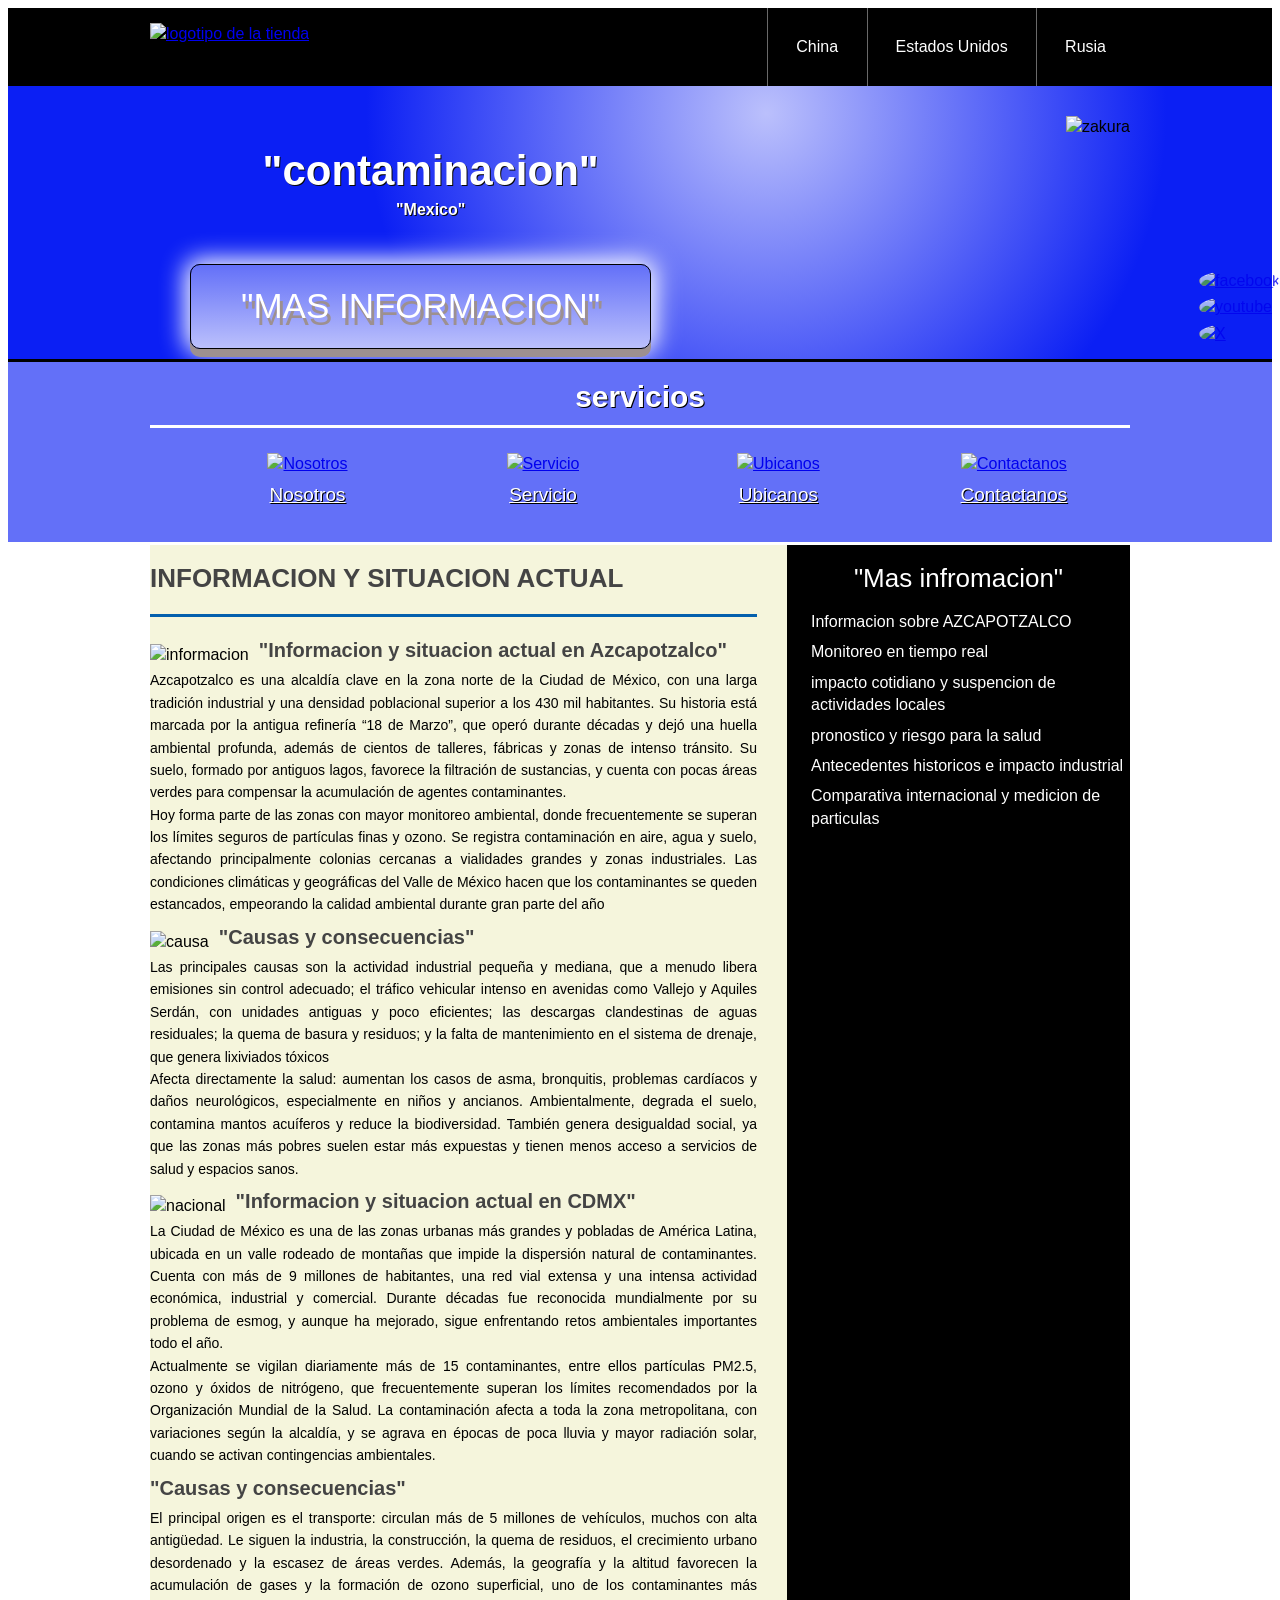
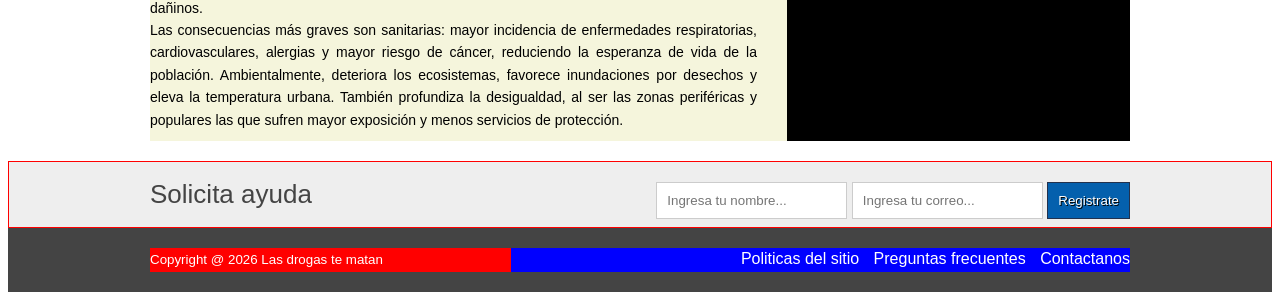
==== index.html @ 5c76209d "Add files via upload" ====
<!DOCTYPE html>
<html lang="es">
<head> 
	<meta charset="UTF-8">
	<title>"proyecto de contaminacion en CDMX Y Azcapotzalco"</title>
    <link rel="stylesheet" href="estilo.css">
</head>
<body>
 <header class="encabezado" role="banner">
 	<div class="contenedor">
 		<a href="https://www.bbc.com/mundo/resources/idt-897d70df-056b-413c-ac44-cdacae33bc8c" class="logo">
 			<img src="iniciopro.jpg" alt="logotipo de la tienda">
 		</a>
 		<nav role ="navigation">
 			<ul>
 				<li><a href="https://ecologiaverde.elperiodico.com/contaminacion-en-china-problemas-causas-y-consecuencias-4086.html">China</a></li>
 				<li><a href="https://cnnespanol.cnn.com/2026/04/22/eeuu/contaminacion-bangor-estados-unidos-trax">Estados Unidos</a></li>
 				<li><a href="https://en.wikipedia.org/wiki/Environmental_issues_in_Russia">Rusia</a></li>
 			</ul>
 		</nav>
 	</div>
 </header>
 <!--fin-->
 <div class="presentacion">
 	<div class="contenedor">
 		<div class="introduccion-presentacion">
 			<h1>"contaminacion"<br><span>"Mexico"</span></h1>
 			<a href="https://www.bing.com/ck/a?!&&p=a15028543708dfdbdccce94d75af642d4f0947fb224b330345383c21064cdf42JmltdHM9MTc4MjE3MjgwMA&ptn=3&ver=2&hsh=4&fclid=1f13586d-e7f4-665a-01cd-4f18e6df671d&psq=ataque+em+hiroshima+e+nagasaki&u=a1aHR0cHM6Ly93d3cuYmJjLmNvbS9tdW5kby9yZXNvdXJjZXMvaWR0LTg5N2Q3MGRmLTA1NmItNDEzYy1hYzQ0LWNkYWNhZTMzYmM4Yw" class="aprender-mas">"MAS INFORMACION"</a>
 		</div>
 		<img src="inicio.png" alt="zakura">
 	</div>
 </div> 
    <!-- fin de presentacion-->
 <section class="acceso-rapido">
 		<div class="contenedor">
 			<h2>servicios</h2>
              <ul>
                
 				<figure>
 					<a href="Nosotros.html"><img src="icono1.PNG" alt="Nosotros"></a>
 					<figcaption><h3><a href="Nosotros.html">Nosotros</a></h3></figcaption>
 				</figure>
 				<figure>
 					<a href="Servicio.html"><img src="icono2.PNG" alt="Servicio"></a>
 					<figcaption><h3><a href="Servicio.html">Servicio</a></h3></figcaption>
 				</figure>
 				<figure>
 					<a href="https://maps.google.com/"><img src="icono3.PNG" alt="Ubicanos"></a>
 					<figcaption><h3><a href="https://maps.google.com/">Ubicanos</a></h3></figcaption>
 				</figure>
 				<figure>
 					<a href="Contactanos.html"><img src="icono4.PNG" alt="Contactanos"></a>
 					<figcaption><h3><a href="Contactanos.html">Contactanos</a></h3></figcaption>
 				</figure>
                </ul>
 		</div>
 	</section>  
    <!-- ---------fin -->
 	<div class="bloque-contenido">
 		<div class="contenedor">
 			<main class="articulos" role="main">
 				<h2>INFORMACION Y SITUACION ACTUAL </h2>
 				<article>
 					<img src="basura1.jpeg" alt="informacion">
 					<h1><a href="https://es.wikipedia.org/wiki/Contaminaci%C3%B3n_del_aire_en_la_Ciudad_de_M%C3%A9xico">"Informacion y situacion actual en Azcapotzalco"</a></h1>
 					<p>Azcapotzalco es una alcaldía clave en la zona norte de la Ciudad de México, con una larga tradición industrial y una densidad poblacional superior a los 430 mil habitantes. Su historia está marcada por la antigua refinería “18 de Marzo”, que operó durante décadas y dejó una huella ambiental profunda, además de cientos de talleres, fábricas y zonas de intenso tránsito. Su suelo, formado por antiguos lagos, favorece la filtración de sustancias, y cuenta con pocas áreas verdes para compensar la acumulación de agentes contaminantes.</p>
                    <p>Hoy forma parte de las zonas con mayor monitoreo ambiental, donde frecuentemente se superan los límites seguros de partículas finas y ozono. Se registra contaminación en aire, agua y suelo, afectando principalmente colonias cercanas a vialidades grandes y zonas industriales. Las condiciones climáticas y geográficas del Valle de México hacen que los contaminantes se queden estancados, empeorando la calidad ambiental durante gran parte del año</p>
 				</article>
 				<article>
 					<img src="basura2.jpg" alt="causa">
 					<h1><a href="https://www.atmosfera.unam.mx/en-2025-la-mala-calidad-del-aire-podria-ser-mas-extrema-en-cdmx/">"Causas y consecuencias"</a></h1>
 					<p>Las principales causas son la actividad industrial pequeña y mediana, que a menudo libera emisiones sin control adecuado; el tráfico vehicular intenso en avenidas como Vallejo y Aquiles Serdán, con unidades antiguas y poco eficientes; las descargas clandestinas de aguas residuales; la quema de basura y residuos; y la falta de mantenimiento en el sistema de drenaje, que genera lixiviados tóxicos</p>
                    <p>Afecta directamente la salud: aumentan los casos de asma, bronquitis, problemas cardíacos y daños neurológicos, especialmente en niños y ancianos. Ambientalmente, degrada el suelo, contamina mantos acuíferos y reduce la biodiversidad. También genera desigualdad social, ya que las zonas más pobres suelen estar más expuestas y tienen menos acceso a servicios de salud y espacios sanos.</p>
 				</article>
 				<article>
 			        <img src="basura3.jpg" alt="nacional">
 					<h1><a href="https://www.revistacienciasunam.com/pt/170-revistas/revista-ciencias-22/1539-la-grave-contaminaci%C3%B3n-atmosf%C3%A9rica-de-la-ciudad-de-m%C3%A9xico.html">"Informacion y situacion actual en CDMX"</a></h1>
 					<p>La Ciudad de México es una de las zonas urbanas más grandes y pobladas de América Latina, ubicada en un valle rodeado de montañas que impide la dispersión natural de contaminantes. Cuenta con más de 9 millones de habitantes, una red vial extensa y una intensa actividad económica, industrial y comercial. Durante décadas fue reconocida mundialmente por su problema de esmog, y aunque ha mejorado, sigue enfrentando retos ambientales importantes todo el año.</p>
                    <p>Actualmente se vigilan diariamente más de 15 contaminantes, entre ellos partículas PM2.5, ozono y óxidos de nitrógeno, que frecuentemente superan los límites recomendados por la Organización Mundial de la Salud. La contaminación afecta a toda la zona metropolitana, con variaciones según la alcaldía, y se agrava en épocas de poca lluvia y mayor radiación solar, cuando se activan contingencias ambientales.</p>
 				</article>
                <article>
                    <h1><a href="https://unamglobal.unam.mx/global_revista/en-aumento-las-contingencias-ambientales-en-cdmx-y-area-metropolitana">"Causas y consecuencias"</a></h1>
                    <p>El principal origen es el transporte: circulan más de 5 millones de vehículos, muchos con alta antigüedad. Le siguen la industria, la construcción, la quema de residuos, el crecimiento urbano desordenado y la escasez de áreas verdes. Además, la geografía y la altitud favorecen la acumulación de gases y la formación de ozono superficial, uno de los contaminantes más dañinos.</p>
                    <p>Las consecuencias más graves son sanitarias: mayor incidencia de enfermedades respiratorias, cardiovasculares, alergias y mayor riesgo de cáncer, reduciendo la esperanza de vida de la población. Ambientalmente, deteriora los ecosistemas, favorece inundaciones por desechos y eleva la temperatura urbana. También profundiza la desigualdad, al ser las zonas periféricas y populares las que sufren mayor exposición y menos servicios de protección.</p>
                </article>
 			</main>
            <aside class="complementario" role="complementary">
         <h2>"Mas infromacion"</h2>
         <ul>
            <li><a href="https://es.wikipedia.org/wiki/Azcapotzalco">Informacion sobre AZCAPOTZALCO</a></li>
            <li><a href="https://www.aire.cdmx.gob.mx/ultima-hora-reporte.php?hl=es-US">Monitoreo en tiempo real</a></li>
            <li><a href="https://grupoanimal.mx/estados/suspenden-actividades-azcapotzalco-contaminacion?hl=es-US">impacto cotidiano y suspencion de actividades locales</a></li>
            <li><a href="https://www.accuweather.com/es/mx/azcapotzalco/233981/air-quality-index/233981?hl=es-US">pronostico y riesgo para la salud</a></li>
            <li><a href="https://www.revistacienciasunam.com/pt/170-revistas/revista-ciencias-22/1539-la-grave-contaminaci%C3%B3n-atmosf%C3%A9rica-de-la-ciudad-de-m%C3%A9xico.html?hl=es-US">Antecedentes historicos e impacto industrial</a></li>
            <li><a href="https://prezi.com/p/kxc6pkededex/contaminacion-en-azcapotzalco/?hl=es-US">Comparativa internacional y medicion de particulas</a></li>
            
            
         </ul>
      </aside>
     </div>
 	</div> 
<!-- FIN DE BLOQUE-CONTENIDO -->
<section class="suscripcion">
    <div class="contenedor">
        <h2>Solicita ayuda</h2>
        <form action="https://formspree.io/f/mzdlrybl"
         method="POST">
            <input type="text" name="nombre" placeholder="Ingresa tu nombre..." required>
            <input type="email" name="email" placeholder="Ingresa tu correo..." required>
            <input type="submit" name="valor" value="Registrate">
        </form>
    </div>
</section> <!-- FIN SUSCRIPCION -->
<footer class="piedepagina" role="contentinfo">
    <div class="contenedor">
        <small>Copyright @ 2026 Las drogas te matan</small>
        <nav>
            <ul>
                <li><a href="https://www.gob.mx/cms/uploads/attachment/file/681183/PNRSC-2021-2024.pdf">Politicas del sitio</a></li>
                <li><a href="https://airedemadrid.madrid.es/portales/calidadaire/es/Bases-de-datos-y-publicaciones/Bases-de-datos-de-calidad-del-aire/Indices-y-zonas/Preguntas-frecuentes-sobre-contaminacion-atmosferica-y-contaminantes/?vgnextfmt=default&vgnextoid=a3d9104e2d5f5710VgnVCM2000001f4a900aRCRD&vgnextchannel=480285a1259d7710VgnVCM2000001f4a900aRCRD">Preguntas frecuentes</a></li>
                <li><a href="https://azcapotzalco.cdmx.gob.mx/cesac">Contactanos</a></li>
            </ul>
        </nav>
    </div>
</footer>
           <!--  fin pie de pagina  -->
<div class="social">
    <a href="https://www.facebook.com/?locale=es_LA" title="faceBook"><img src="facebook.png" alt="facebook"></a>
    <a href="https://www.youtube.com/?app=desktop&hl=es" title="youtube"><img src="youtube.png" alt="youtube"></a>
    <a href="https://x.com/?lang=es" title="X"><img src="X.png" alt="X"></a>
</div>
  <!--  fin social -->
</body>
</html>
---- estilo.css ----
*{
box-sizing:border-box;
}
body{
font-size:16px;
font-family: arial,helveltica,sans-serif;
line-height: 1.4em; 
}

.contenedor{
    width: 980px;
    margin: 0 auto;
}

.encabezado{ 
background: #000000; 
overflow: hidden;
}
.logo{
    float: left;
   position: relative;
    top: 15px; 
}
.encabezado nav{ 
float: right; 
}
.encabezado nav ul{ 
margin: 0;
padding: 0;
list-style: none;
}
.encabezado nav ul li{ 
display: inline-block;
/*background: red;*/
margin-right: -4px;
}
.encabezado nav ul li a{ 
display: block;
color: #fff;
padding: 28px;
border-left: 1px solid #696969;
text-decoration: none;
}
/*cambio de color*/
.encabezado nav ul li a:hover{ 
background: #575757;
}
/*------------------------------------
PRESENTACION
-------------------------------------*/ 
.presentacion{
  /*background: yellow;*/
  background: radial-gradient(400px at 60% 10%, #BBC0FC, #0B1FF4);
  overflow: hidden;
  border-bottom: 3px solid #000000; 
}  
.introduccion-presentacion{
    float: left;
}
.introduccion-presentacion h1{
    color: #fff;
    font-size: 2.625em;  /*16px  1em  42px  ?*/
    text-shadow: 1px 1px 0px #090909;
    text-align: center;
    margin-top: 70px;
    margin-bottom: 40px;
    margin-left: 20px;
   line-height: 0.7em; /*interlineado  */
} 
.introduccion-presentacion h1 span{
    color: #FFF;
    font-size: 0.38em; /*42px = 2.62em 16px = ? =0.38*/
}
/*------------aprender------------mas*/
a.aprender-mas{
    font-size: 2.1875em;
    border: 1px solid #000000;
    padding: 30px 50px;
    /*background: yellow;*/
    display: block;
    text-align: center;
    margin: 10px 40px;
    color: #fff;
    text-decoration: none;
    text-shadow: 3px 7px 0 #9D9090;
    border-radius: 10px;
    background: linear-gradient(to top, #BBC0FC, #6370F8);
    box-shadow: 0 8px 0 0 #9D9090,
                0 0 25px 5px #fff;
} 
a.aprender-mas:hover{
    box-shadow: 0 0 25px 5px #000;
}
.presentacion img{
    float: right;
    position: relative;
    top: 30px;
}
/*****************************************************************
/*------------Acceso-rapido------------*/
.acceso-rapido{
    background: #6370F8;
    overflow: hidden;
    border-bottom: 3px solid #fff;
}
.acceso-rapido h2 {
    color: #fff;
    font-size: 1.87em;
    text-shadow: 1px 1px 0 #000;
    text-align: center;
    border-bottom: 3px solid #fff;
    padding-bottom: 16px;
}
.acceso-rapido figure{
    display: inline-block;
    text-align: center;
    width: 25%;
    margin: 0 -4px 0 0;
    padding: 0px;
}
.acceso-rapido h3{
   font-size: 1.1875em;
    margin-top: 9px;
    margin-bottom: 20px; 
}
.acceso-rapido h3 a{
    color: #fff;
    text-shadow: 1px 1px 0 #000;
    font-weight: normal;
}
.acceso-rapido h3 a:hover{
    text-decoration: none;
}
/*---------bloque contenido----------*/
.bloque-contenido{
    overflow: hidden; /*2
    margin-top: 25px; /** complemenatario 6  **/
}
.bloque-contenido .contenedor{  /*3**/
    display: table;  */
}
.articulos { /** 1 **/
    /*float: left;  /*elim 3 */
    background: beige;
    width: 65%; /*elimi  3*/
  display: table-cell;  /*3*/
  padding-right: 30px; /* 4*/
}
.articulos article{  /* 10   */
    margin-bottom: 10px;
}
.articulos h2{  /**4**/
    color: #444444;
    font-size: 1.625em;
    border-bottom: 3px solid #0460ad;
    padding-bottom: 25px;
}
.articulos img{  /**5**/
    float: left;
    margin-right: 10px;
    position: relative; /*  10  */
    top: 5px;           /*   10 */
}
.articulos article h1{  /**6**/
    font-size: 1.25em;  /*20/16 = 1.25em*/
    /*margin: 0; ** 8  *** quitar 8 poner 9*/
    margin: 8px 0 8px 0;  /*** 9 ****/
}
.articulos article h1 a{  /**7**/ 
    color: #444444;  /*HTML incluir href*/
    text-decoration: none;
}
.articulos article h1 a:hover{  /**8**/ 
    text-decoration: underline;
}
.articulos article p{  /** 9 **/ 
    margin: 0;
    text-align: justify;
    font-size: 0.875em; /*** 14/16 = 0.875 ***/
}
.complementario{    /*   1  */
    background: #000000;
    width: 35%; 
    display: table-cell; 
    padding: 0 20px 20 px; /***2**laterales sup e inf*/
}
.complementario h2{   /** 2  **/
    font-size: 1.625em;  /* 26/16 em*/ 
    color: #fff;
    font-weight: normal;
    text-align: center;
}
.complementario ul{   /** 3  **/
    margin: 0;
    padding: 0;
    list-style: none;
}
.complementario ul li{ /*** 4 ***/
    background: url("imagen/icon.png") no-repeat left center;
    padding-left: 24px;
    margin-bottom: 8px;
}
.complementario ul li a{ /*** 5 ***/
    color: #fff;
    text-decoration: none;
}
.complementario ul li a:hover{ /*** 6 ***/
    color: red;
    text-decoration: underline; /* ir a bloque-conteniodo*/
}
/***********************************************************************/
/************** suscripcion */
.suscripcion{  /**1***/
    overflow: hidden;
    border: 1px solid red;  /**2 *** elim**/
    background: #eeeeee;   /***2***/
    margin-top: 20PX;  /*** 2  B  ****/
}
.suscripcion h2{ /***2***/
    float: left;
    font-size: 1.625em; /*26/16  */
    color: #444444;
    font-weight: normal;
}
.suscripcion form{  /***2***/
    float: right;
    position: relative; /** 2 a ***/
    top: 20px;   /***  2  a   ****/
}
.suscripcion form input{   /***3  ***/
    border: 1px solid #cccccc;
    padding: 10px;
}
.suscripcion form input[type="submit"]{ /*** 4   ***/
    border: 1px solid #22314d;
    padding: 10px;
    background: #0460ad;
    color: #fff;
    text-shadow: 1px 1px 0 #000;
    box-shadow: 0 -1px 0px 0 #93badc insert;
}
.suscripcion form input[type="submit"]:hover{ /*** 5   ***/
    background: #21bc4d;
}
/***********pie de pagina**************/
.piedepagina{   /**1 **/
    background: #444444;
    padding: 20px 0; /*** 7  c  */
}
.piedepagina .contenedor{   /**2  **/
    display: table;
}
.piedepagina small{  /***3  ***/
    display: table-cell;
    background: red;  /*  elim  7 a **/
    color: #fff;  /** 4 **/
}
.piedepagina nav{ /**** 4  ***/
    display: table-cell;
    background: blue;  /*** elim 7 b ***/
    text-align: right; /***6  **/
}
.piedepagina nav ul{ /**** 5 ***/
    margin: 0;
    padding: 0;
    list-style: none;
}
.piedepagina nav ul li{ /**** 6 ***/
    display: inline-block;
    padding-left: 10px;  /** 7  d ****/
}
.piedepagina nav ul li a{ /**** 7 ***/
    color: #fff;
    text-decoration: none;
}
.piedepagina nav ul li a:hover{ /**** 7 ***/
    color: #ffff00;
    text-decoration: underline;
}
/*************Redes sociales***************/
.social{
    position: fixed;
    top: 30%;
    right: 0;
}
.social a{
    display: block;
    margin-bottom: 4px;
    opacity: 0.8;
}
.social a:hover{
    opacity: 1;
}
.social img{
    border-radius: 50%;
    display: block;
}
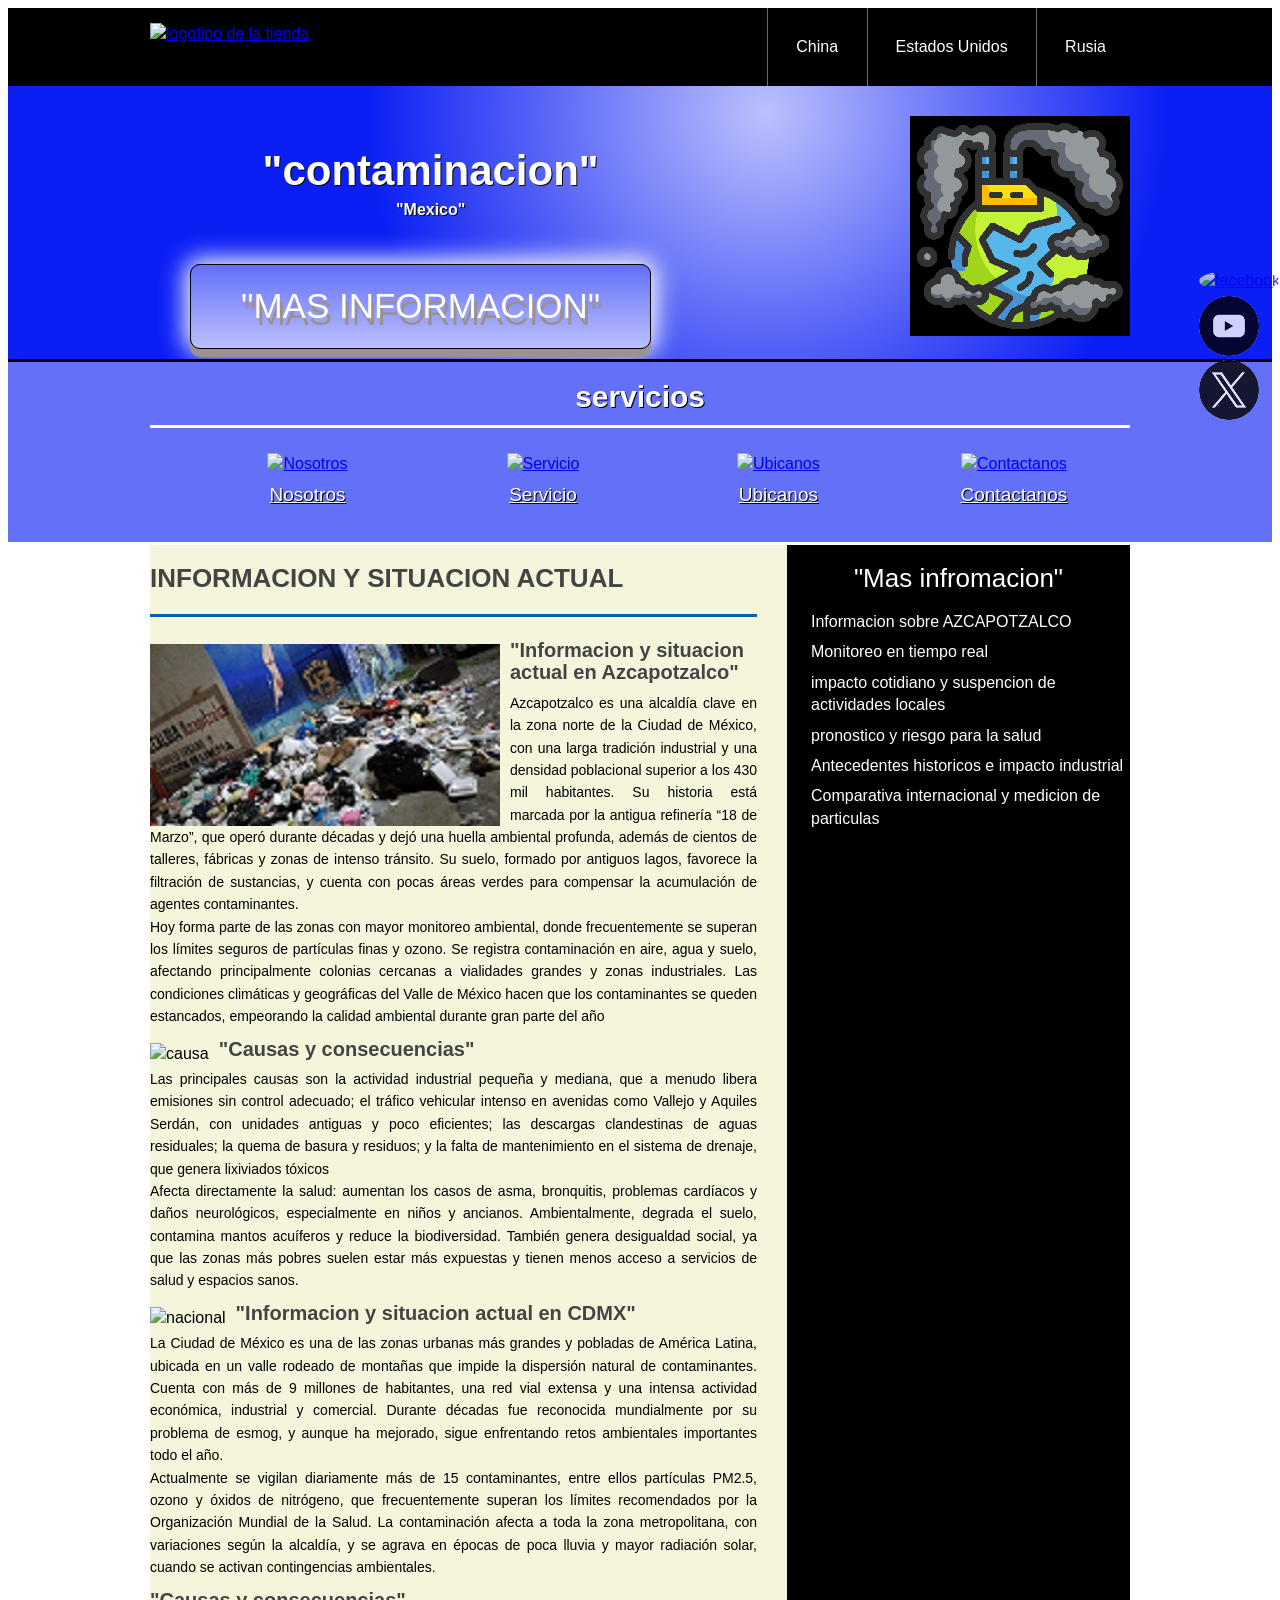
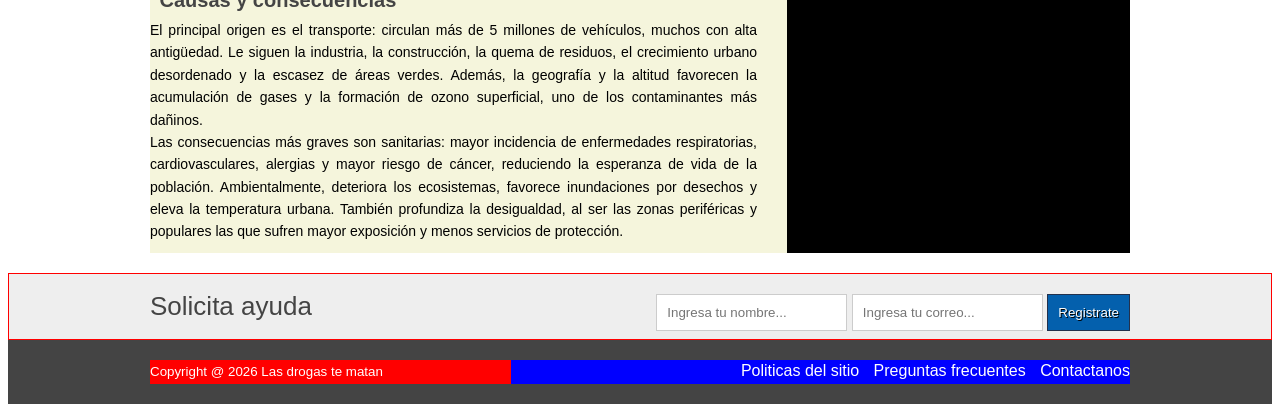
==== commit 12f6d900: "Update index.html" ====
--- a/index.html
+++ b/index.html
@@ -9,7 +9,7 @@
  <header class="encabezado" role="banner">
  	<div class="contenedor">
  		<a href="https://www.bbc.com/mundo/resources/idt-897d70df-056b-413c-ac44-cdacae33bc8c" class="logo">
- 			<img src="iniciopro.jpg" alt="logotipo de la tienda">
+ 			<img src="Imagen/iniciopro.jpg" alt="logotipo de la tienda">
  		</a>
  		<nav role ="navigation">
  			<ul>
@@ -27,7 +27,7 @@
  			<h1>"contaminacion"<br><span>"Mexico"</span></h1>
  			<a href="https://www.bing.com/ck/a?!&&p=a15028543708dfdbdccce94d75af642d4f0947fb224b330345383c21064cdf42JmltdHM9MTc4MjE3MjgwMA&ptn=3&ver=2&hsh=4&fclid=1f13586d-e7f4-665a-01cd-4f18e6df671d&psq=ataque+em+hiroshima+e+nagasaki&u=a1aHR0cHM6Ly93d3cuYmJjLmNvbS9tdW5kby9yZXNvdXJjZXMvaWR0LTg5N2Q3MGRmLTA1NmItNDEzYy1hYzQ0LWNkYWNhZTMzYmM4Yw" class="aprender-mas">"MAS INFORMACION"</a>
  		</div>
- 		<img src="inicio.png" alt="zakura">
+ 		<img src="Imagen/inicio.png" alt="zakura">
  	</div>
  </div> 
     <!-- fin de presentacion-->
@@ -37,19 +37,19 @@
               <ul>
                 
  				<figure>
- 					<a href="Nosotros.html"><img src="icono1.PNG" alt="Nosotros"></a>
+ 					<a href="Nosotros.html"><img src="Imagen/icono1.PNG" alt="Nosotros"></a>
  					<figcaption><h3><a href="Nosotros.html">Nosotros</a></h3></figcaption>
  				</figure>
  				<figure>
- 					<a href="Servicio.html"><img src="icono2.PNG" alt="Servicio"></a>
+ 					<a href="Servicio.html"><img src="Imagen/icono2.PNG" alt="Servicio"></a>
  					<figcaption><h3><a href="Servicio.html">Servicio</a></h3></figcaption>
  				</figure>
  				<figure>
- 					<a href="https://maps.google.com/"><img src="icono3.PNG" alt="Ubicanos"></a>
+ 					<a href="https://maps.google.com/"><img src="Imagen/icono3.PNG" alt="Ubicanos"></a>
  					<figcaption><h3><a href="https://maps.google.com/">Ubicanos</a></h3></figcaption>
  				</figure>
  				<figure>
- 					<a href="Contactanos.html"><img src="icono4.PNG" alt="Contactanos"></a>
+ 					<a href="Contactanos.html"><img src="Imagen/icono4.PNG" alt="Contactanos"></a>
  					<figcaption><h3><a href="Contactanos.html">Contactanos</a></h3></figcaption>
  				</figure>
                 </ul>
@@ -61,19 +61,19 @@
  			<main class="articulos" role="main">
  				<h2>INFORMACION Y SITUACION ACTUAL </h2>
  				<article>
- 					<img src="basura1.jpeg" alt="informacion">
+ 					<img src="Imagen/basura1.jpeg" alt="informacion">
  					<h1><a href="https://es.wikipedia.org/wiki/Contaminaci%C3%B3n_del_aire_en_la_Ciudad_de_M%C3%A9xico">"Informacion y situacion actual en Azcapotzalco"</a></h1>
  					<p>Azcapotzalco es una alcaldía clave en la zona norte de la Ciudad de México, con una larga tradición industrial y una densidad poblacional superior a los 430 mil habitantes. Su historia está marcada por la antigua refinería “18 de Marzo”, que operó durante décadas y dejó una huella ambiental profunda, además de cientos de talleres, fábricas y zonas de intenso tránsito. Su suelo, formado por antiguos lagos, favorece la filtración de sustancias, y cuenta con pocas áreas verdes para compensar la acumulación de agentes contaminantes.</p>
                     <p>Hoy forma parte de las zonas con mayor monitoreo ambiental, donde frecuentemente se superan los límites seguros de partículas finas y ozono. Se registra contaminación en aire, agua y suelo, afectando principalmente colonias cercanas a vialidades grandes y zonas industriales. Las condiciones climáticas y geográficas del Valle de México hacen que los contaminantes se queden estancados, empeorando la calidad ambiental durante gran parte del año</p>
  				</article>
  				<article>
- 					<img src="basura2.jpg" alt="causa">
+ 					<img src="Imagen/basura2.jpg" alt="causa">
  					<h1><a href="https://www.atmosfera.unam.mx/en-2025-la-mala-calidad-del-aire-podria-ser-mas-extrema-en-cdmx/">"Causas y consecuencias"</a></h1>
  					<p>Las principales causas son la actividad industrial pequeña y mediana, que a menudo libera emisiones sin control adecuado; el tráfico vehicular intenso en avenidas como Vallejo y Aquiles Serdán, con unidades antiguas y poco eficientes; las descargas clandestinas de aguas residuales; la quema de basura y residuos; y la falta de mantenimiento en el sistema de drenaje, que genera lixiviados tóxicos</p>
                     <p>Afecta directamente la salud: aumentan los casos de asma, bronquitis, problemas cardíacos y daños neurológicos, especialmente en niños y ancianos. Ambientalmente, degrada el suelo, contamina mantos acuíferos y reduce la biodiversidad. También genera desigualdad social, ya que las zonas más pobres suelen estar más expuestas y tienen menos acceso a servicios de salud y espacios sanos.</p>
  				</article>
  				<article>
- 			        <img src="basura3.jpg" alt="nacional">
+ 			        <img src="Imagen/basura3.jpg" alt="nacional">
  					<h1><a href="https://www.revistacienciasunam.com/pt/170-revistas/revista-ciencias-22/1539-la-grave-contaminaci%C3%B3n-atmosf%C3%A9rica-de-la-ciudad-de-m%C3%A9xico.html">"Informacion y situacion actual en CDMX"</a></h1>
  					<p>La Ciudad de México es una de las zonas urbanas más grandes y pobladas de América Latina, ubicada en un valle rodeado de montañas que impide la dispersión natural de contaminantes. Cuenta con más de 9 millones de habitantes, una red vial extensa y una intensa actividad económica, industrial y comercial. Durante décadas fue reconocida mundialmente por su problema de esmog, y aunque ha mejorado, sigue enfrentando retos ambientales importantes todo el año.</p>
                     <p>Actualmente se vigilan diariamente más de 15 contaminantes, entre ellos partículas PM2.5, ozono y óxidos de nitrógeno, que frecuentemente superan los límites recomendados por la Organización Mundial de la Salud. La contaminación afecta a toda la zona metropolitana, con variaciones según la alcaldía, y se agrava en épocas de poca lluvia y mayor radiación solar, cuando se activan contingencias ambientales.</p>
@@ -125,10 +125,10 @@
 </footer>
            <!--  fin pie de pagina  -->
 <div class="social">
-    <a href="https://www.facebook.com/?locale=es_LA" title="faceBook"><img src="facebook.png" alt="facebook"></a>
-    <a href="https://www.youtube.com/?app=desktop&hl=es" title="youtube"><img src="youtube.png" alt="youtube"></a>
-    <a href="https://x.com/?lang=es" title="X"><img src="X.png" alt="X"></a>
+    <a href="https://www.facebook.com/?locale=es_LA" title="faceBook"><img src="fImagen/acebook.png" alt="facebook"></a>
+    <a href="https://www.youtube.com/?app=desktop&hl=es" title="youtube"><img src="Imagen/youtube.png" alt="youtube"></a>
+    <a href="https://x.com/?lang=es" title="X"><img src="Imagen/X.png" alt="X"></a>
 </div>
   <!--  fin social -->
 </body>
-</html>+</html>
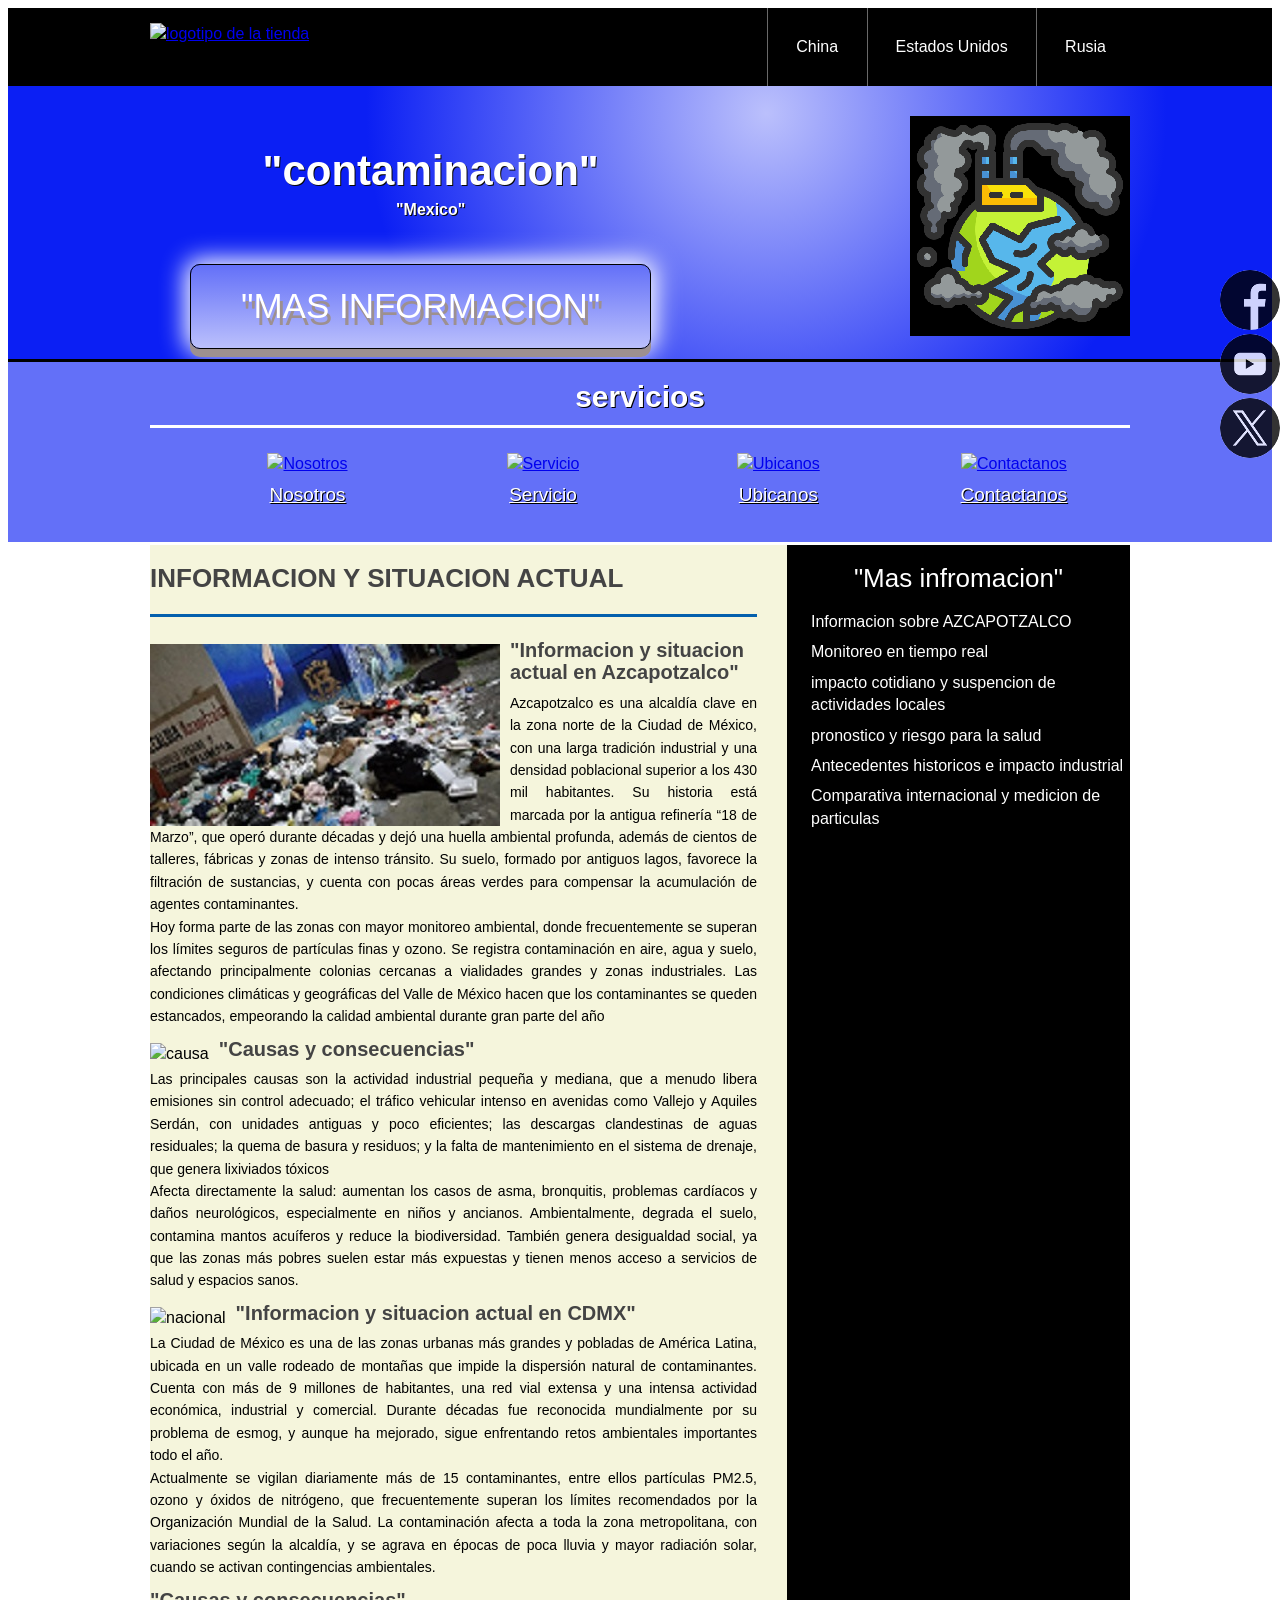
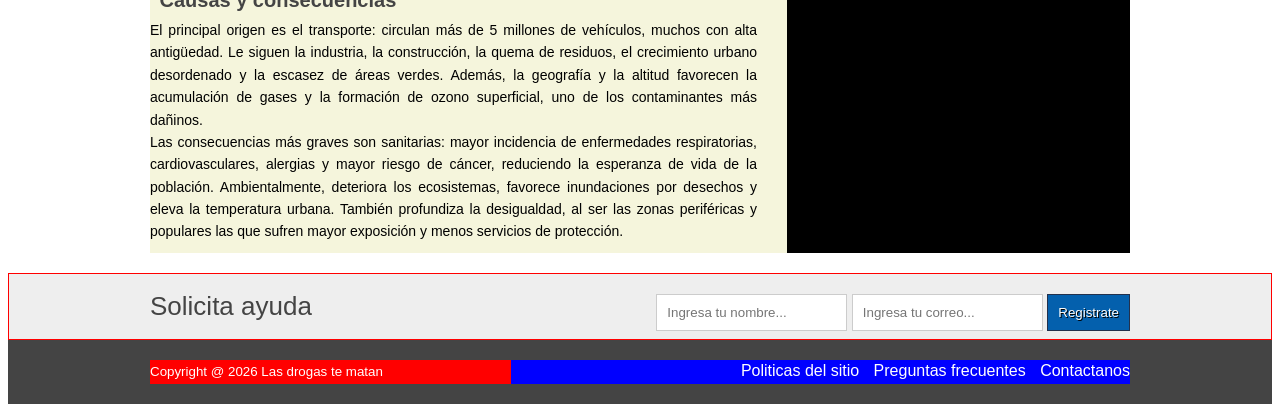
==== commit cf6e706a: "Update index.html" ====
--- a/index.html
+++ b/index.html
@@ -125,7 +125,7 @@
 </footer>
            <!--  fin pie de pagina  -->
 <div class="social">
-    <a href="https://www.facebook.com/?locale=es_LA" title="faceBook"><img src="fImagen/acebook.png" alt="facebook"></a>
+    <a href="https://www.facebook.com/?locale=es_LA" title="faceBook"><img src="Imagen/facebook.png" alt="facebook"></a>
     <a href="https://www.youtube.com/?app=desktop&hl=es" title="youtube"><img src="Imagen/youtube.png" alt="youtube"></a>
     <a href="https://x.com/?lang=es" title="X"><img src="Imagen/X.png" alt="X"></a>
 </div>
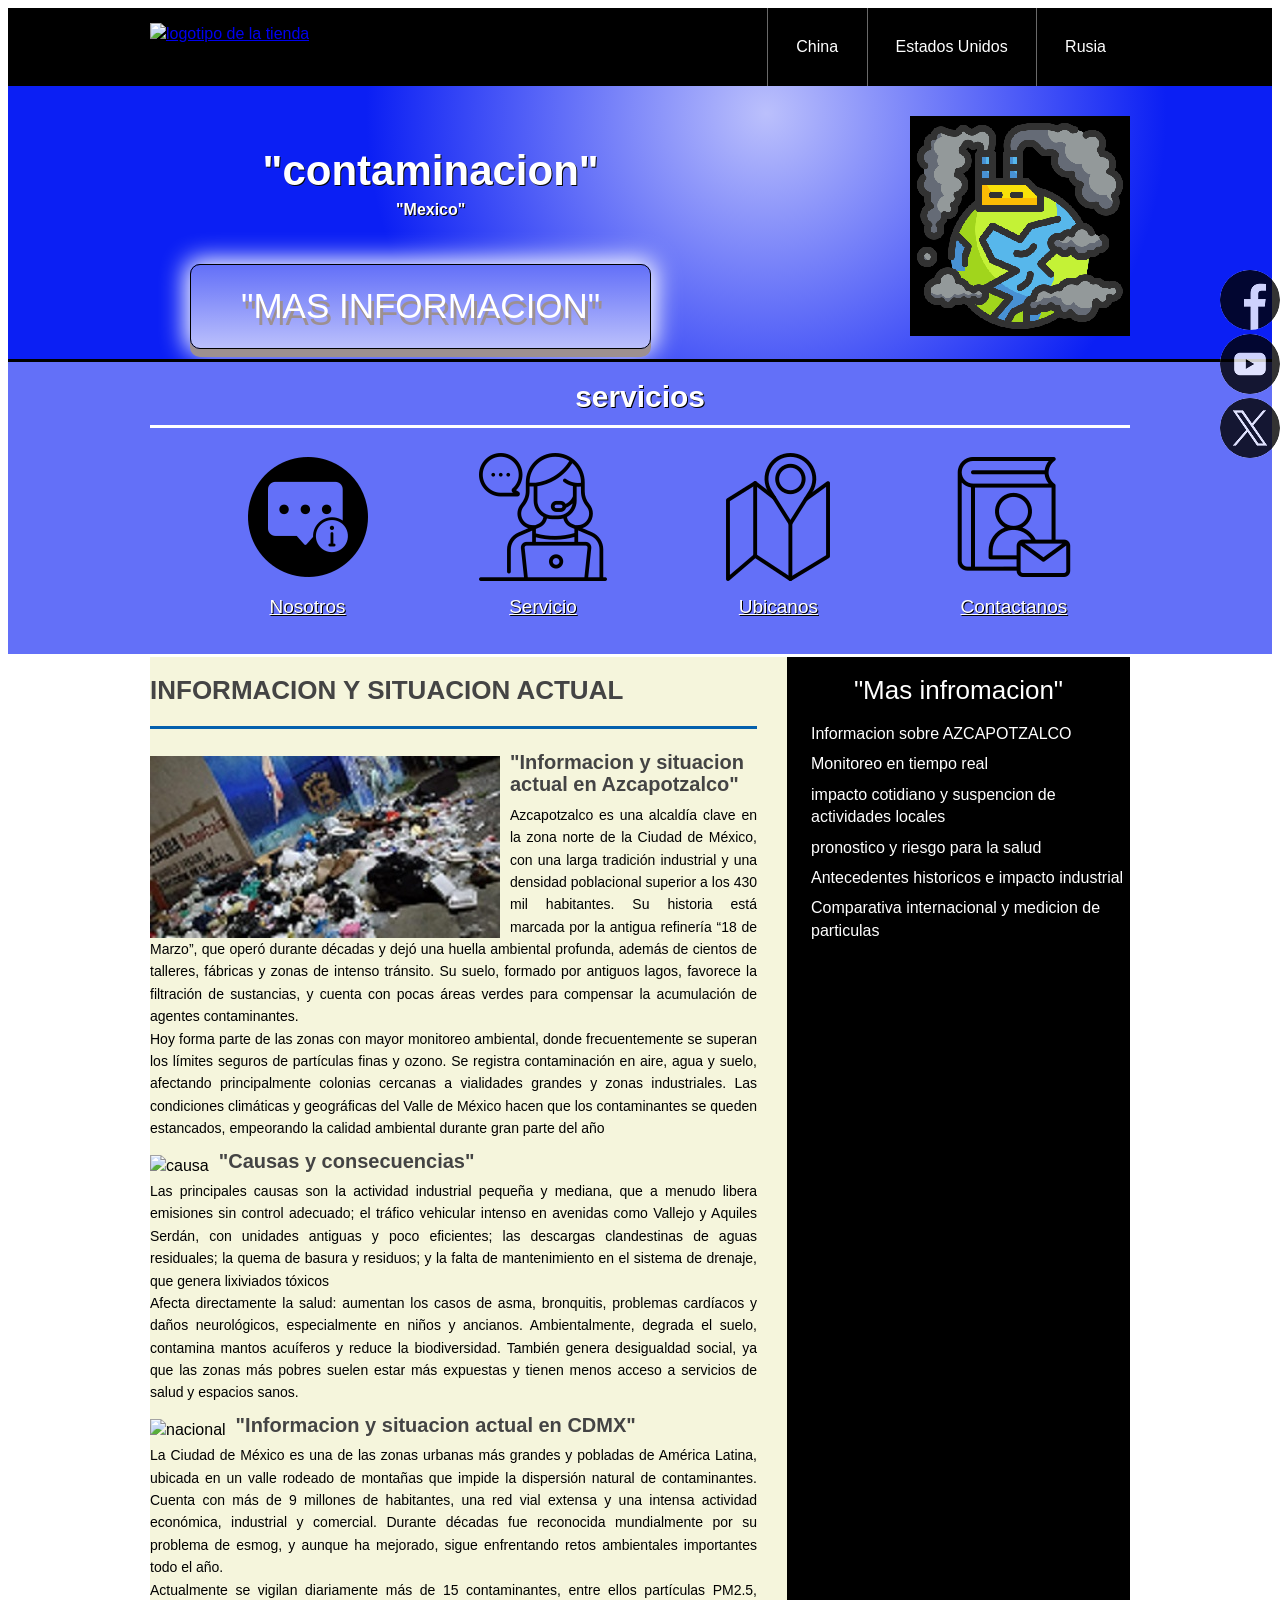
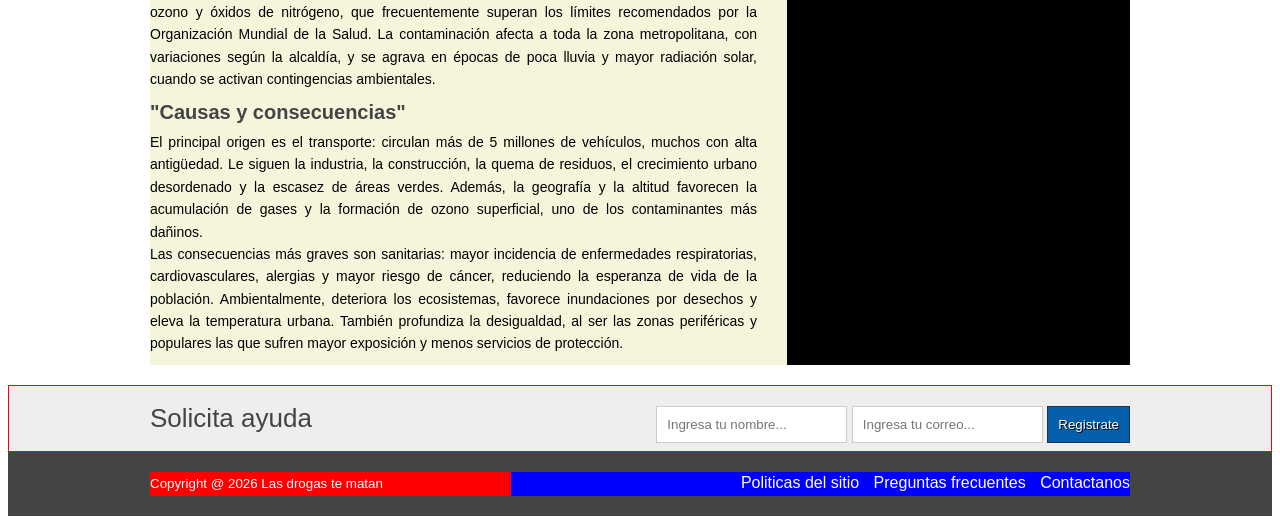
==== commit b0dfadb7: "Update index.html" ====
--- a/index.html
+++ b/index.html
@@ -37,19 +37,19 @@
               <ul>
                 
  				<figure>
- 					<a href="Nosotros.html"><img src="Imagen/icono1.PNG" alt="Nosotros"></a>
+ 					<a href="Nosotros.html"><img src="Imagen/icono1.png" alt="Nosotros"></a>
  					<figcaption><h3><a href="Nosotros.html">Nosotros</a></h3></figcaption>
  				</figure>
  				<figure>
- 					<a href="Servicio.html"><img src="Imagen/icono2.PNG" alt="Servicio"></a>
+ 					<a href="Servicio.html"><img src="Imagen/icono2.png" alt="Servicio"></a>
  					<figcaption><h3><a href="Servicio.html">Servicio</a></h3></figcaption>
  				</figure>
  				<figure>
- 					<a href="https://maps.google.com/"><img src="Imagen/icono3.PNG" alt="Ubicanos"></a>
+ 					<a href="https://maps.google.com/"><img src="Imagen/icono3.png" alt="Ubicanos"></a>
  					<figcaption><h3><a href="https://maps.google.com/">Ubicanos</a></h3></figcaption>
  				</figure>
  				<figure>
- 					<a href="Contactanos.html"><img src="Imagen/icono4.PNG" alt="Contactanos"></a>
+ 					<a href="Contactanos.html"><img src="Imagen/icono4.png" alt="Contactanos"></a>
  					<figcaption><h3><a href="Contactanos.html">Contactanos</a></h3></figcaption>
  				</figure>
                 </ul>
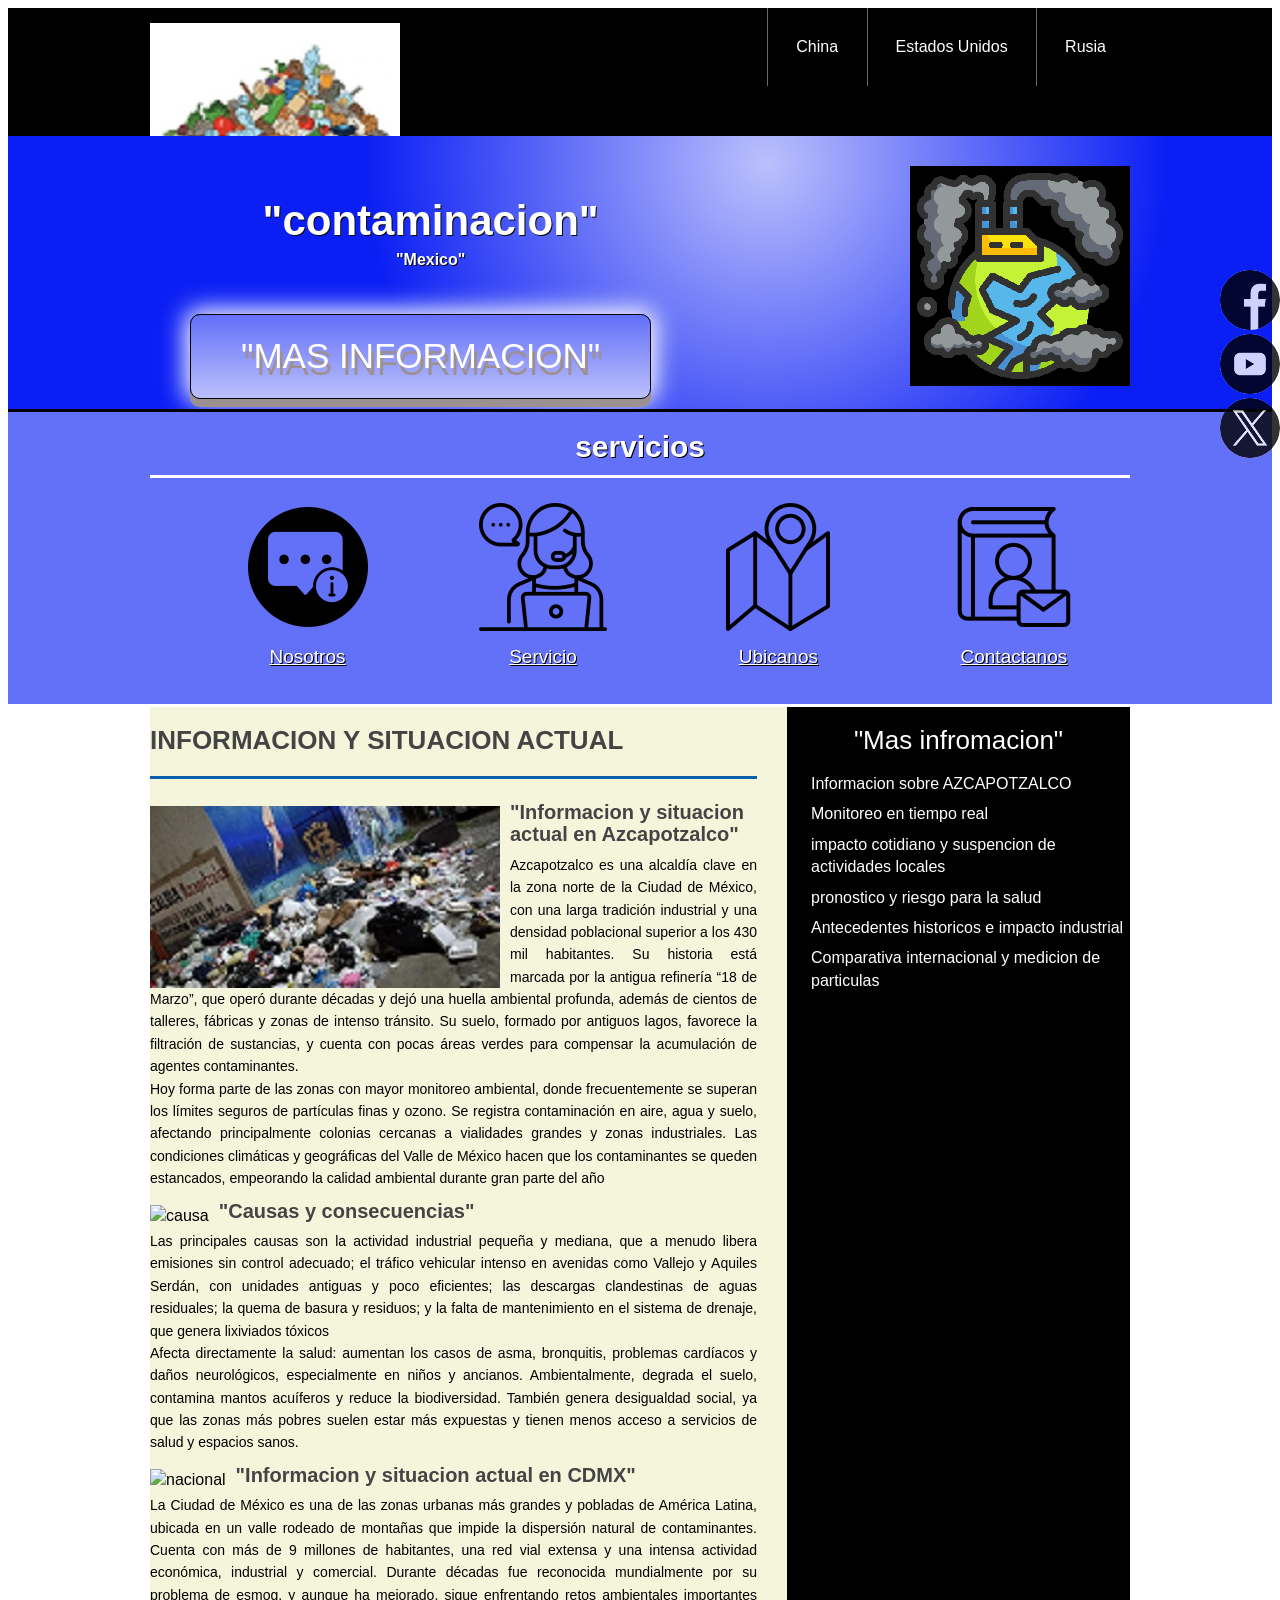
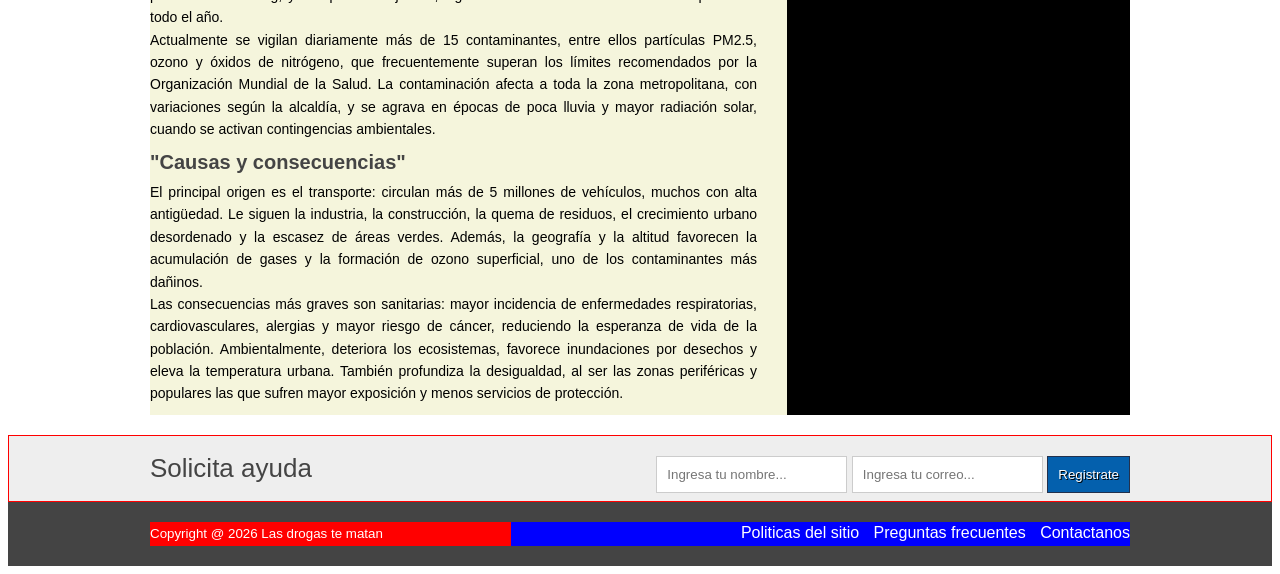
==== commit 1a763db7: "Update index.html" ====
--- a/index.html
+++ b/index.html
@@ -9,7 +9,7 @@
  <header class="encabezado" role="banner">
  	<div class="contenedor">
  		<a href="https://www.bbc.com/mundo/resources/idt-897d70df-056b-413c-ac44-cdacae33bc8c" class="logo">
- 			<img src="Imagen/iniciopro.jpg" alt="logotipo de la tienda">
+ 			<img src="Imagen/iniciopro.JPG" alt="logotipo de la tienda">
  		</a>
  		<nav role ="navigation">
  			<ul>
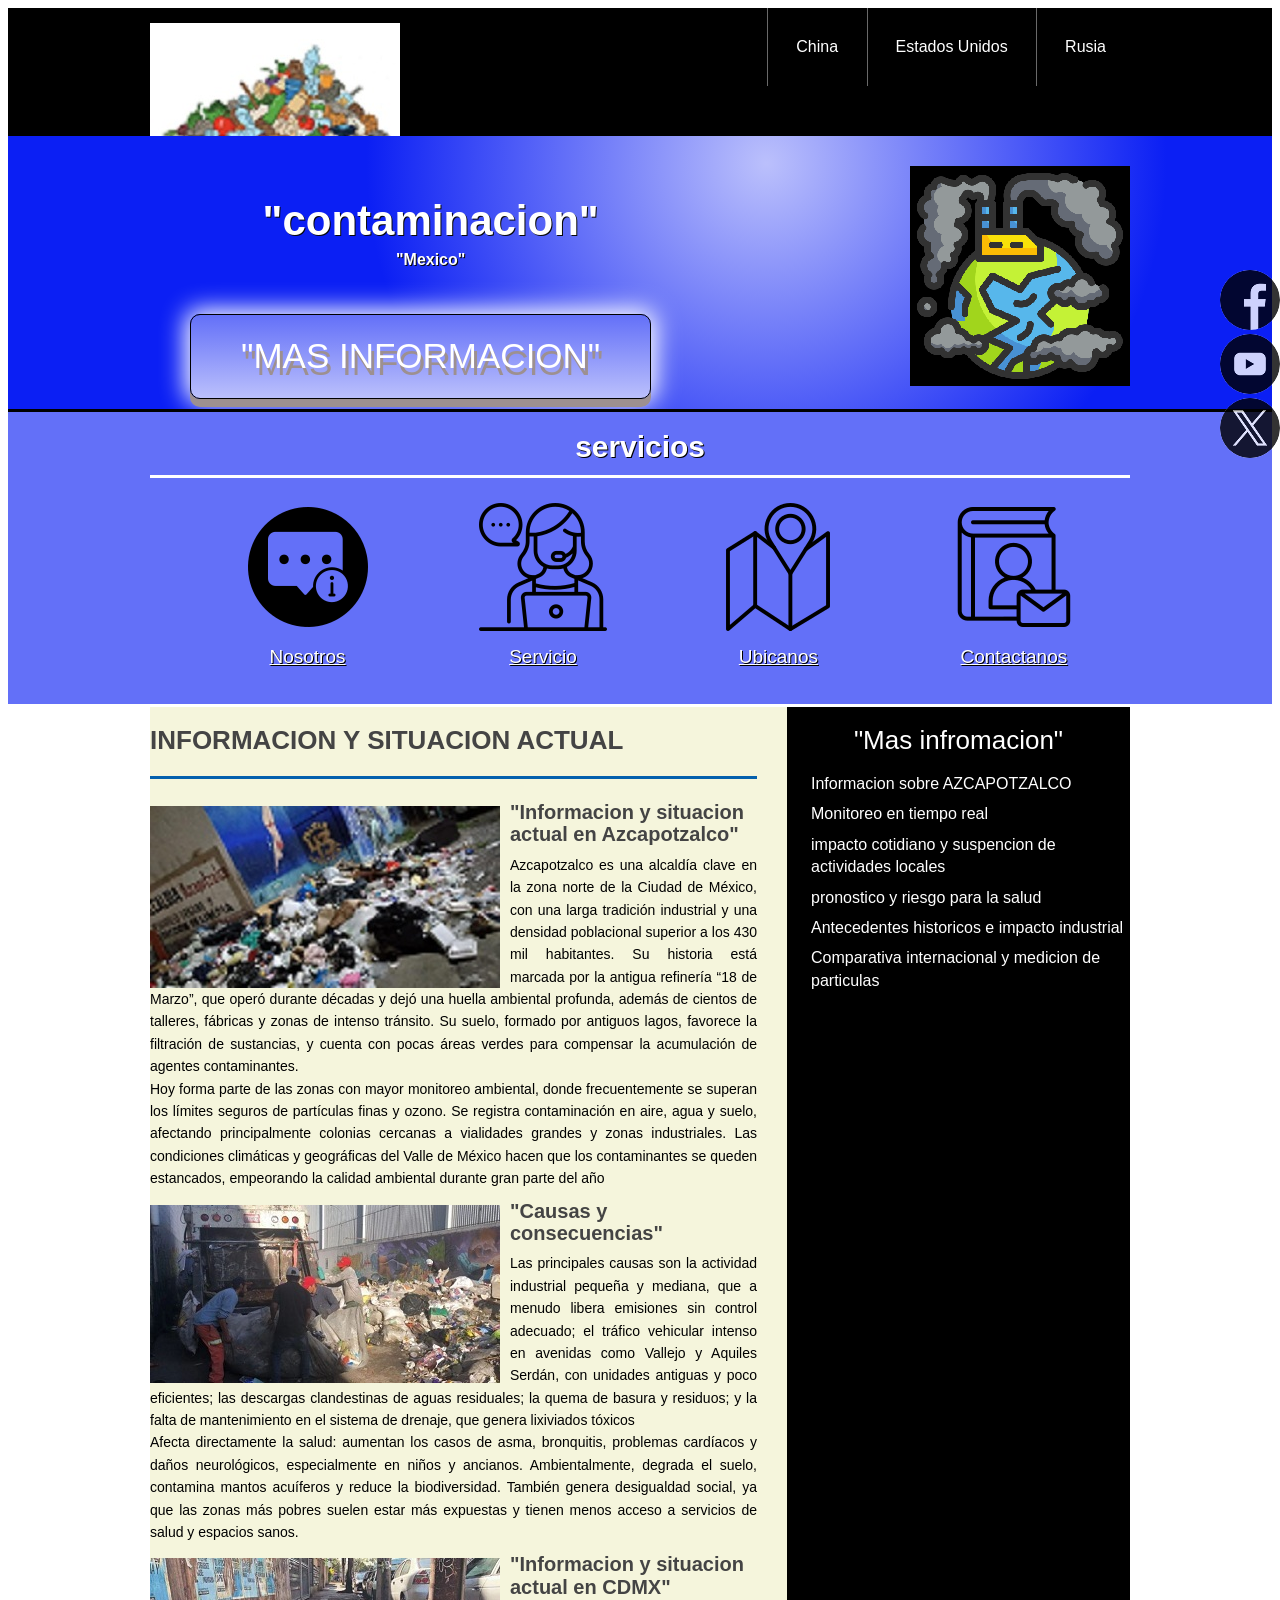
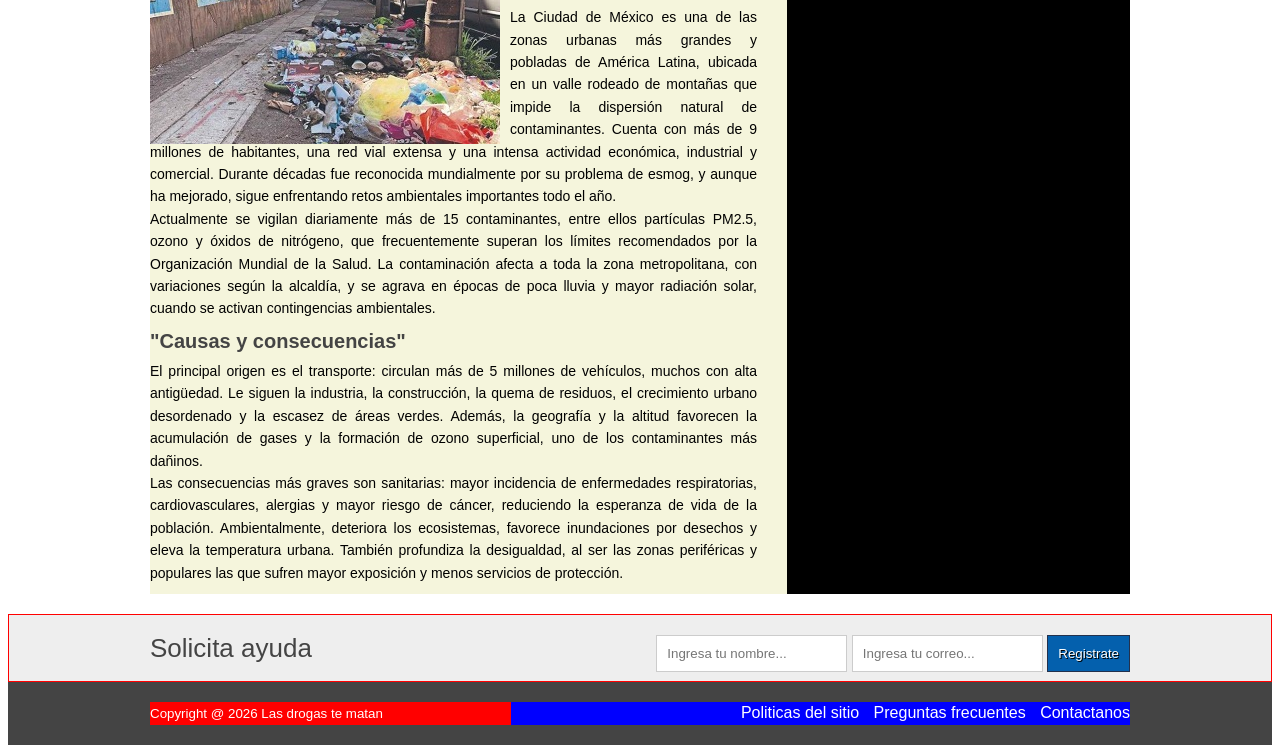
==== commit 1449b5d3: "Update index.html" ====
--- a/index.html
+++ b/index.html
@@ -67,13 +67,13 @@
                     <p>Hoy forma parte de las zonas con mayor monitoreo ambiental, donde frecuentemente se superan los límites seguros de partículas finas y ozono. Se registra contaminación en aire, agua y suelo, afectando principalmente colonias cercanas a vialidades grandes y zonas industriales. Las condiciones climáticas y geográficas del Valle de México hacen que los contaminantes se queden estancados, empeorando la calidad ambiental durante gran parte del año</p>
  				</article>
  				<article>
- 					<img src="Imagen/basura2.jpg" alt="causa">
+ 					<img src="Imagen/basura2.JPG" alt="causa">
  					<h1><a href="https://www.atmosfera.unam.mx/en-2025-la-mala-calidad-del-aire-podria-ser-mas-extrema-en-cdmx/">"Causas y consecuencias"</a></h1>
  					<p>Las principales causas son la actividad industrial pequeña y mediana, que a menudo libera emisiones sin control adecuado; el tráfico vehicular intenso en avenidas como Vallejo y Aquiles Serdán, con unidades antiguas y poco eficientes; las descargas clandestinas de aguas residuales; la quema de basura y residuos; y la falta de mantenimiento en el sistema de drenaje, que genera lixiviados tóxicos</p>
                     <p>Afecta directamente la salud: aumentan los casos de asma, bronquitis, problemas cardíacos y daños neurológicos, especialmente en niños y ancianos. Ambientalmente, degrada el suelo, contamina mantos acuíferos y reduce la biodiversidad. También genera desigualdad social, ya que las zonas más pobres suelen estar más expuestas y tienen menos acceso a servicios de salud y espacios sanos.</p>
  				</article>
  				<article>
- 			        <img src="Imagen/basura3.jpg" alt="nacional">
+ 			        <img src="Imagen/basura3.JPG" alt="nacional">
  					<h1><a href="https://www.revistacienciasunam.com/pt/170-revistas/revista-ciencias-22/1539-la-grave-contaminaci%C3%B3n-atmosf%C3%A9rica-de-la-ciudad-de-m%C3%A9xico.html">"Informacion y situacion actual en CDMX"</a></h1>
  					<p>La Ciudad de México es una de las zonas urbanas más grandes y pobladas de América Latina, ubicada en un valle rodeado de montañas que impide la dispersión natural de contaminantes. Cuenta con más de 9 millones de habitantes, una red vial extensa y una intensa actividad económica, industrial y comercial. Durante décadas fue reconocida mundialmente por su problema de esmog, y aunque ha mejorado, sigue enfrentando retos ambientales importantes todo el año.</p>
                     <p>Actualmente se vigilan diariamente más de 15 contaminantes, entre ellos partículas PM2.5, ozono y óxidos de nitrógeno, que frecuentemente superan los límites recomendados por la Organización Mundial de la Salud. La contaminación afecta a toda la zona metropolitana, con variaciones según la alcaldía, y se agrava en épocas de poca lluvia y mayor radiación solar, cuando se activan contingencias ambientales.</p>
